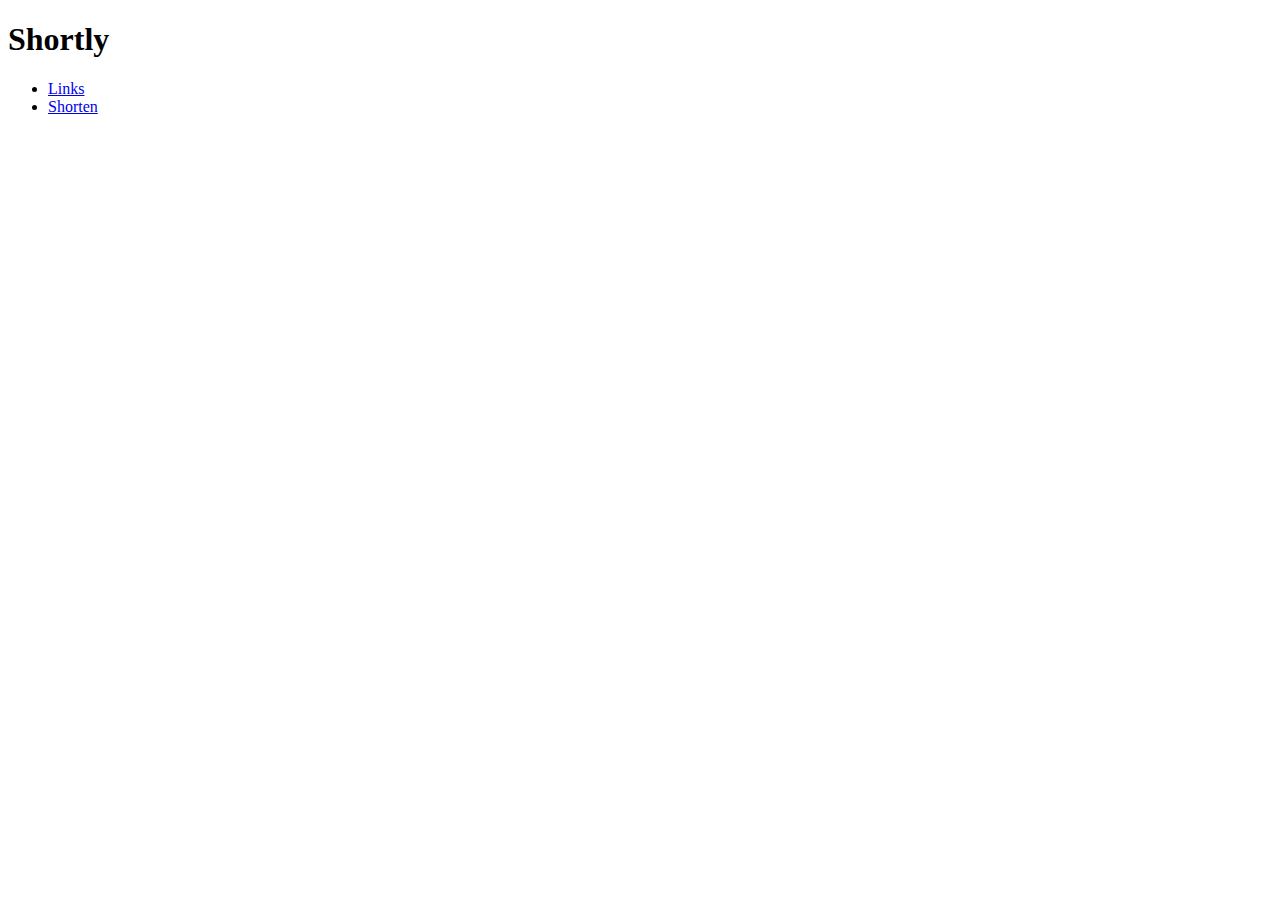
==== client/index.html @ a8884e7d "adds shorten and link navigation" ====
<!DOCTYPE html>
<html ng-app='shortly'>
  <head>
    <meta charset="utf-8" />
    <title>Shortly</title>
    <link rel="stylesheet" type="text/css" href="styles/style.css" />
  </head>
  <body>
    <h1>Shortly</h1>
    <section class="navigation">
      <ul>
        <li ng-class="{ selected: tab === 1 }"> 
          <a href="#/links" ng-click="tab = 1">Links</a> 
        </li>
        <li ng-class="{ selected: tab === 2 }"> 
          <a href="#/shorten" ng-click="tab = 2">Shorten</a> 
          </li>
      </ul>
    </section>
    <!-- the ng-view directive is where our templates will be loaded into when naviagted to -->
    <div ng-view></div>

    <script src="lib/angular/angular.js"></script>
    <script src="lib/angular-route/angular-route.js"></script>

    <script src="app/auth/auth.js"></script>
    <script src="app/links/links.js"></script>
    <script src="app/shorten/shorten.js"></script>
    <script src="app/services/services.js"></script>
    <script src="app/app.js"></script>
  </body>
</html>
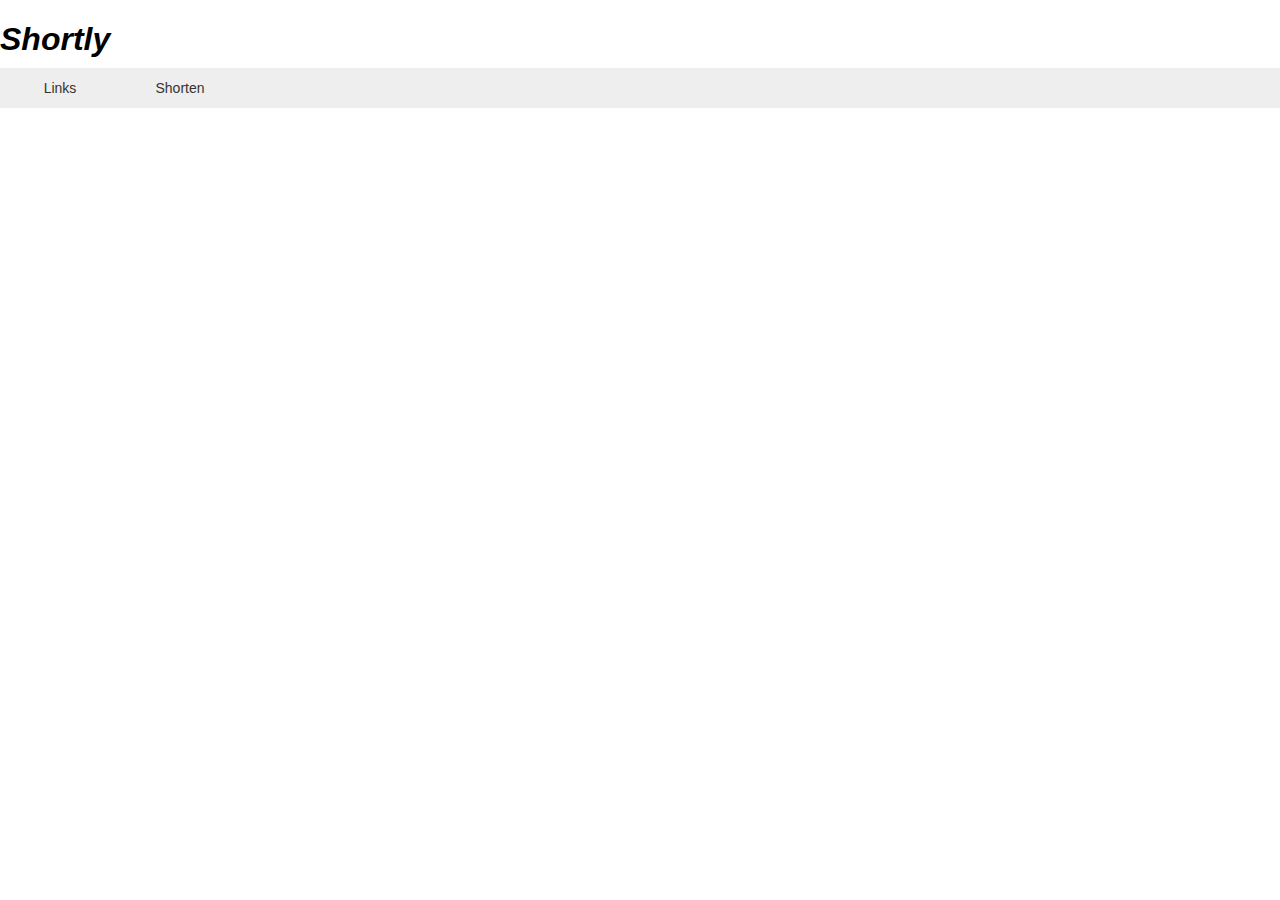
==== commit 8955e1b4: "support validation" ====
--- a/client/index.html
+++ b/client/index.html
@@ -9,11 +9,11 @@
     <h1>Shortly</h1>
     <section class="navigation">
       <ul>
-        <li ng-class="{ selected: tab === 1 }"> 
-          <a href="#/links" ng-click="tab = 1">Links</a> 
+        <li ng-class="{ selected: tab === 1 }">
+          <a href="#/links" ng-click="tab = 1">Links</a>
         </li>
-        <li ng-class="{ selected: tab === 2 }"> 
-          <a href="#/shorten" ng-click="tab = 2">Shorten</a> 
+        <li ng-class="{ selected: tab === 2 }">
+          <a href="#/shorten" ng-click="tab = 2">Shorten</a>
           </li>
       </ul>
     </section>
@@ -30,3 +30,4 @@
     <script src="app/app.js"></script>
   </body>
 </html>
+
--- a/client/styles/style.css
+++ b/client/styles/style.css
@@ -0,0 +1,149 @@
+body {
+  margin: 0;
+  margin-top: 10px;
+  font-family: arial, sans-serif;
+}
+
+a {
+  color: #333;
+  font-size: 14px;
+  text-decoration: none;
+}
+
+
+h1 {
+  font-style: italic;
+  margin-bottom: 10px;
+}
+
+.navigation {
+  width: 100%;
+  height: 40px;
+  background-color: #eee;
+}
+
+.navigation ul {
+  margin: 0;
+  padding: 0;
+  list-style: none;
+}
+
+.navigation li {
+  float: left;
+}
+
+.navigation li a {
+  width: 100px;
+  height: 20px;
+  line-height: 20px;
+  padding: 10px;
+  display: block;
+  text-align: center;
+}
+
+.navigation li a:hover {
+  background-color: #ddd;
+}
+
+.navigation li a.selected {
+  background-color: #ccc;
+}
+
+#container {
+  clear: both;
+  margin-top: 10px;
+}
+
+.link {
+  clear: both;
+  margin-bottom: 5px;
+  padding: 5px;
+  min-height: 50px;
+}
+
+.link:hover {
+  background-color: #efe;
+}
+
+.link img {
+  float: left;
+  margin: 0 5px;
+}
+
+.link .visits {
+  float: right;
+  margin-right: 10px;
+  margin-left: 20px;
+}
+
+.link .visits .count {
+  font-size: 46px;
+  font-weight: 600;
+}
+
+.link .title {
+  font-weight: 600;
+}
+
+.link .original {
+  color: #aaa;
+  font-size: 12px;
+}
+
+.link .info {
+  margin-left: 55px;
+}
+
+form {
+  margin: 10px;
+}
+
+input {
+  width: 360px;
+  display: block;
+  font-size: 13px;
+  padding: 5px;
+  margin-bottom: 5px;
+}
+
+input[type=url] {
+  display: inline
+}
+
+input[type=url]:focus {
+  outline: none;
+}
+
+
+.error {
+  border: red solid 4px;
+  padding: 10px;
+  margin: 0 10px;
+}
+
+.clean {
+  border: #efe solid 2px;
+  padding: 10px;
+  margin: 0 10px;
+}
+
+.creator {
+  height: 50px;
+}
+
+.creator form {
+  float: left;
+  height: 80px;
+}
+
+.creator img.spinner {
+  height: 46px;
+  margin-bottom: 5px;
+  padding: 10px;
+  display: none;
+}
+
+.creator .message {
+  clear: both;
+}
+
